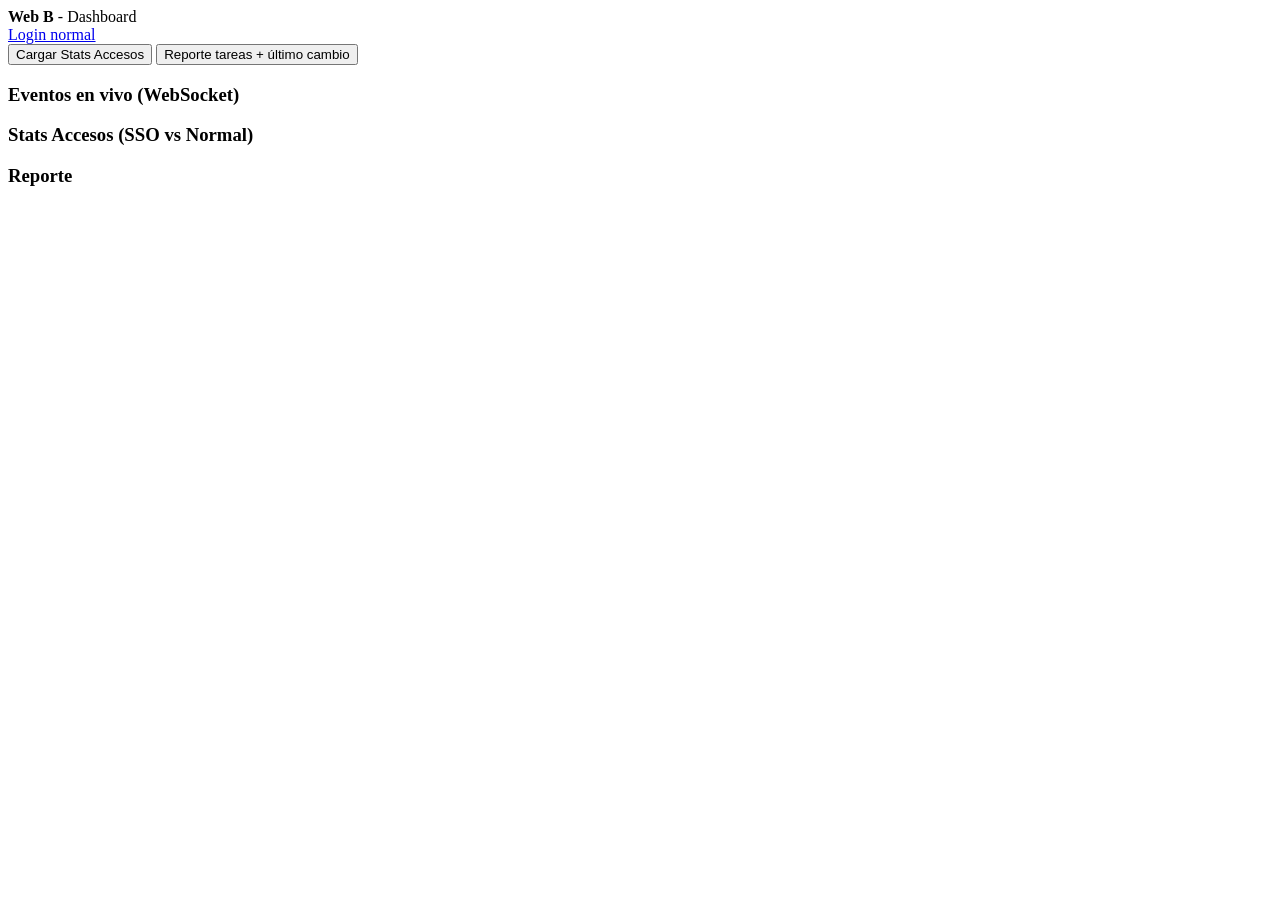
==== frontend_b/public/dashboard.html @ 0000276c "feat: realtime reports + SSO JWT + RabbitMQ->MQTT bridge + mosquitto config" ====
<!doctype html>
<html>
<head><meta charset="utf-8"><title>Web B - Dashboard</title></head>
<link rel="stylesheet" href="/styles.css">

<body>
  <div class="header">
    <div><b>Web B</b> - Dashboard</div>
    <a href="/login.html">Login normal</a>
  </div>

  <div class="container">
    <div class="card">
      <button class="btn" id="loadStats">Cargar Stats Accesos</button>
      <button class="btn" id="loadReport">Reporte tareas + último cambio</button>
    </div>

    <div class="card">
      <h3>Eventos en vivo (WebSocket)</h3>
      <pre id="events"></pre>
    </div>

    <div class="card">
      <h3>Stats Accesos (SSO vs Normal)</h3>
      <pre id="stats"></pre>
    </div>

    <div class="card">
      <h3>Reporte</h3>
      <pre id="report"></pre>
    </div>
  </div>

  <script src="/b.js"></script>
</body>
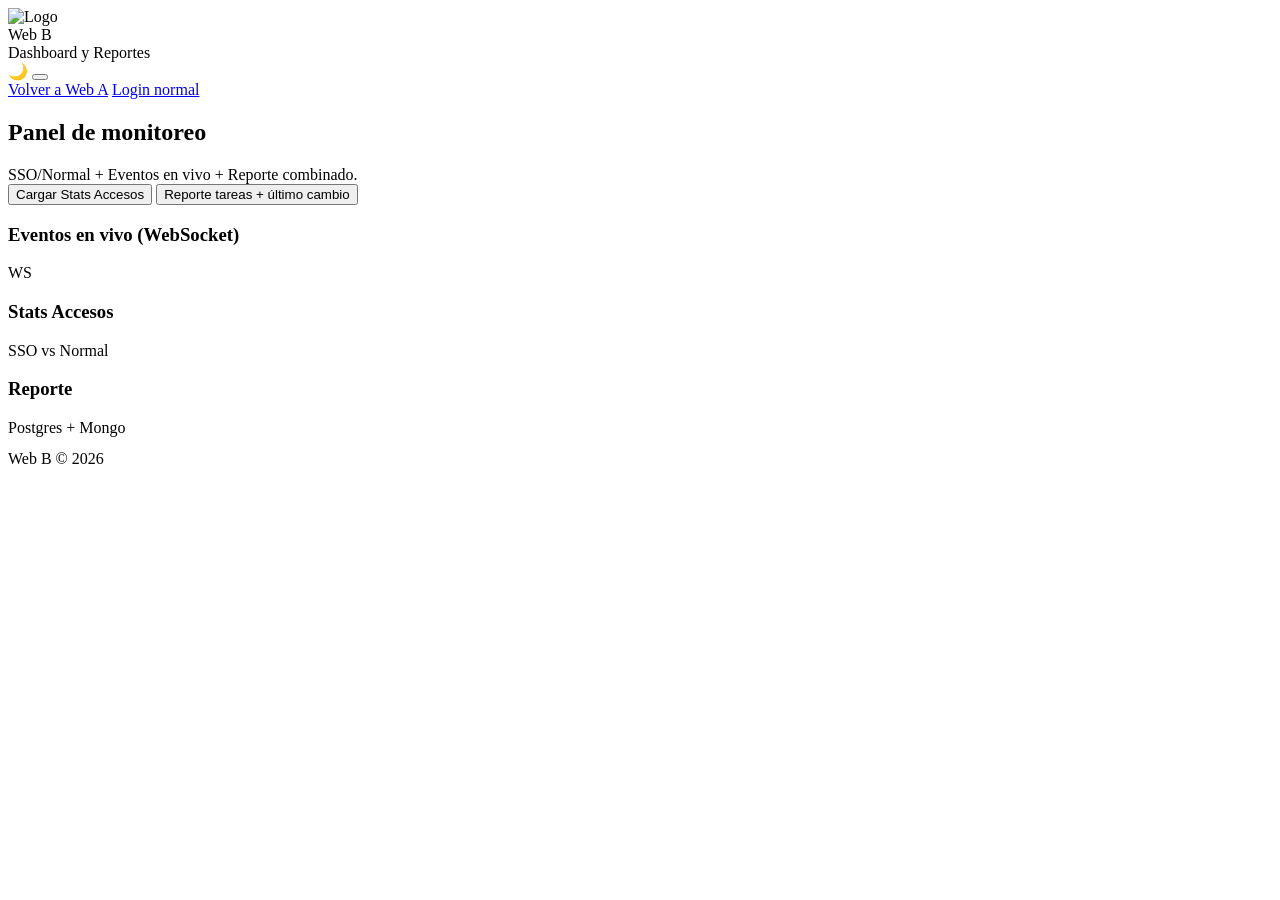
==== commit 294c8d83: "ui(frontends): unify Web A/B theme + responsive dashboard; add logos; compose tweaks" ====
--- a/frontend_b/public/dashboard.html
+++ b/frontend_b/public/dashboard.html
@@ -1,35 +1,114 @@
 <!doctype html>
-<html>
-<head><meta charset="utf-8"><title>Web B - Dashboard</title></head>
-<link rel="stylesheet" href="/styles.css">
+<html lang="es">
+<head>
+  <meta charset="utf-8">
+  <meta name="viewport" content="width=device-width,initial-scale=1">
+  <title>Web B - Dashboard</title>
+  <link rel="stylesheet" href="/styles.css">
+</head>
 
 <body>
-  <div class="header">
-    <div><b>Web B</b> - Dashboard</div>
-    <a href="/login.html">Login normal</a>
-  </div>
-
-  <div class="container">
-    <div class="card">
-      <button class="btn" id="loadStats">Cargar Stats Accesos</button>
-      <button class="btn" id="loadReport">Reporte tareas + último cambio</button>
+  <header class="topbar">
+    <div class="brand">
+      <img class="brand-logo img-logo" src="/logo.png" alt="Logo" />
+      <div class="brand-text">
+        <div class="title">Web B</div>
+        <div class="subtitle">Dashboard y Reportes</div>
+      </div>
     </div>
 
-    <div class="card">
-      <h3>Eventos en vivo (WebSocket)</h3>
-      <pre id="events"></pre>
+    <div class="right">
+      <div class="theme-toggle" title="Cambiar tema">
+        <span class="theme-label" aria-hidden="true">🌙</span>
+        <button id="themeToggle" class="switch" type="button" aria-label="Cambiar tema" aria-pressed="false">
+          <span class="switch-knob"></span>
+        </button>
+      </div>
+
+      <a class="btn ghost" id="backToA" href="#">Volver a Web A</a>
+      <a class="btn" href="/login.html">Login normal</a>
     </div>
+  </header>
 
-    <div class="card">
-      <h3>Stats Accesos (SSO vs Normal)</h3>
-      <pre id="stats"></pre>
-    </div>
+  <main class="container">
+    <section class="card">
+      <div class="row">
+        <div>
+          <h2 class="card-title">Panel de monitoreo</h2>
+          <div class="muted small">SSO/Normal + Eventos en vivo + Reporte combinado.</div>
+        </div>
 
-    <div class="card">
-      <h3>Reporte</h3>
-      <pre id="report"></pre>
-    </div>
-  </div>
+        <div class="row-actions">
+          <button class="btn primary" id="loadStats" type="button">Cargar Stats Accesos</button>
+          <button class="btn" id="loadReport" type="button">Reporte tareas + último cambio</button>
+        </div>
+      </div>
+    </section>
+
+    <!-- ✅ RESPONSIVE PRO: 2 columnas en grande, 1 columna en mediano/pequeño -->
+    <section class="split split-b">
+      <!-- EVENTOS -->
+      <div class="card">
+        <div class="section-title">
+          <h3 class="h3">Eventos en vivo (WebSocket)</h3>
+          <div class="chip">WS</div>
+        </div>
+        <pre id="events" class="report"></pre>
+      </div>
+
+      <!-- ✅ STATS (se apila abajo cuando la pantalla es mediana/pequeña) -->
+      <div class="card">
+        <div class="section-title">
+          <h3 class="h3">Stats Accesos</h3>
+          <div class="chip">SSO vs Normal</div>
+        </div>
+        <pre id="stats" class="report"></pre>
+      </div>
+    </section>
+
+    <section class="card">
+      <div class="section-title">
+        <h3 class="h3">Reporte</h3>
+        <div class="chip">Postgres + Mongo</div>
+      </div>
+      <pre id="report" class="report"></pre>
+    </section>
+  </main>
+
+  <footer class="footer">
+    <span class="muted small">Web B © 2026</span>
+  </footer>
+
+  <script>
+    const themeToggle = document.getElementById("themeToggle");
+    const backToA = document.getElementById("backToA");
+
+    // back to A (CAMBIA PUERTO SI ES NECESARIO)
+    (function(){
+      const host = window.location.hostname;
+      backToA.href = `http://${host}:8080/`; // <-- cambia si tu Web A usa otro puerto
+    })();
+
+    function applyTheme(theme) {
+      const root = document.documentElement;
+      const isDark = theme === "dark";
+      if (isDark) root.setAttribute("data-theme", "dark");
+      else root.removeAttribute("data-theme");
+      if (themeToggle) themeToggle.setAttribute("aria-pressed", isDark ? "true" : "false");
+      const label = document.querySelector(".theme-label");
+      if (label) label.textContent = isDark ? "☀️" : "🌙";
+    }
+    function getSavedTheme(){ return localStorage.getItem("theme") || "light"; }
+    function toggleTheme(){
+      const cur = getSavedTheme();
+      const next = cur === "dark" ? "light" : "dark";
+      localStorage.setItem("theme", next);
+      applyTheme(next);
+    }
+    applyTheme(getSavedTheme());
+    if (themeToggle) themeToggle.addEventListener("click", toggleTheme);
+  </script>
 
   <script src="/b.js"></script>
 </body>
+</html>
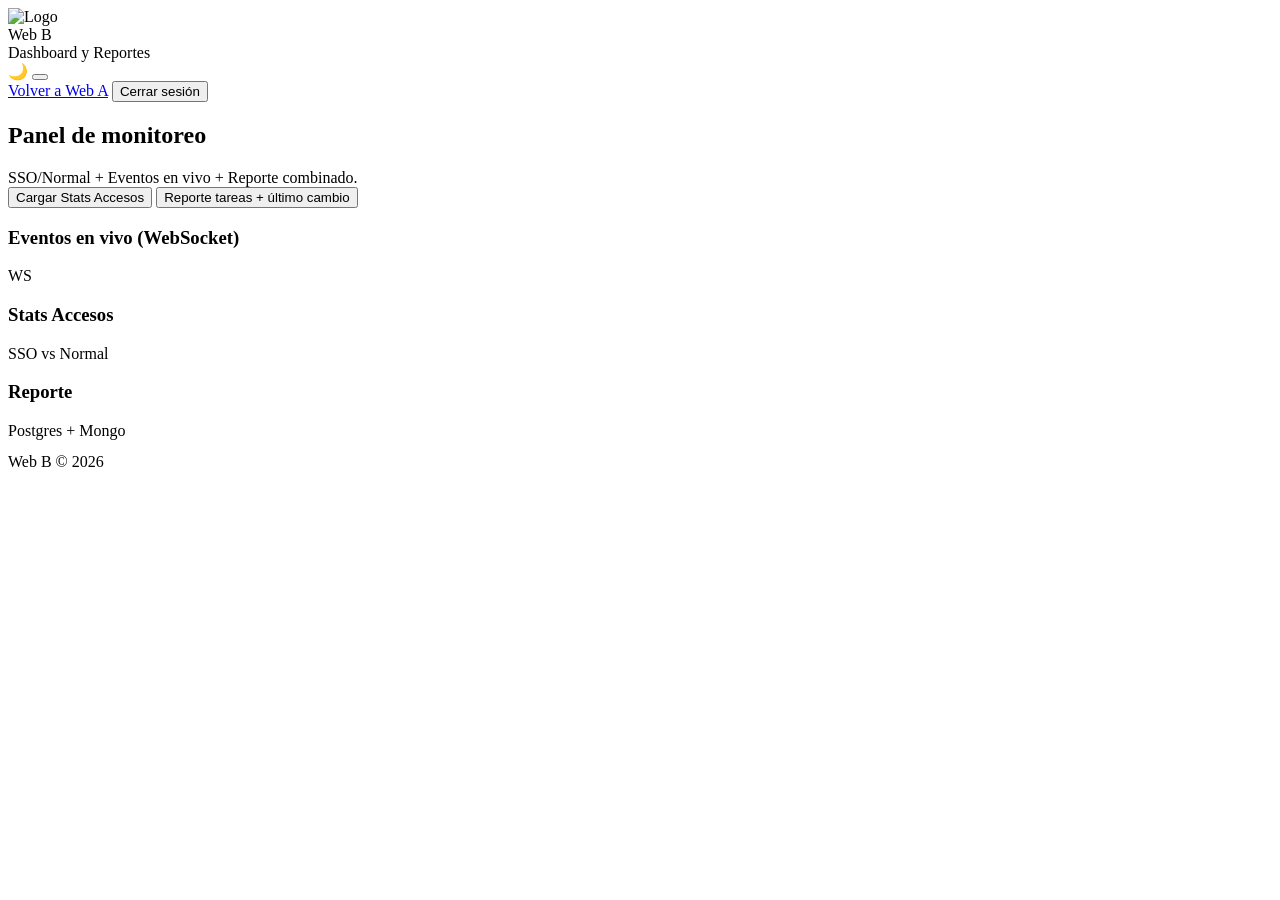
==== commit 4061037e: "feat(frontend-b): update dashboard, login, SSO views and client logic" ====
--- a/frontend_b/public/dashboard.html
+++ b/frontend_b/public/dashboard.html
@@ -26,7 +26,7 @@
       </div>
 
       <a class="btn ghost" id="backToA" href="#">Volver a Web A</a>
-      <a class="btn" href="/login.html">Login normal</a>
+      <button class="btn danger" id="logoutB" type="button">Cerrar sesión</button>
     </div>
   </header>
 
@@ -45,9 +45,7 @@
       </div>
     </section>
 
-    <!-- ✅ RESPONSIVE PRO: 2 columnas en grande, 1 columna en mediano/pequeño -->
     <section class="split split-b">
-      <!-- EVENTOS -->
       <div class="card">
         <div class="section-title">
           <h3 class="h3">Eventos en vivo (WebSocket)</h3>
@@ -56,7 +54,6 @@
         <pre id="events" class="report"></pre>
       </div>
 
-      <!-- ✅ STATS (se apila abajo cuando la pantalla es mediana/pequeña) -->
       <div class="card">
         <div class="section-title">
           <h3 class="h3">Stats Accesos</h3>
@@ -83,10 +80,9 @@
     const themeToggle = document.getElementById("themeToggle");
     const backToA = document.getElementById("backToA");
 
-    // back to A (CAMBIA PUERTO SI ES NECESARIO)
     (function(){
       const host = window.location.hostname;
-      backToA.href = `http://${host}:8080/`; // <-- cambia si tu Web A usa otro puerto
+      backToA.href = `http://${host}:8080/`;
     })();
 
     function applyTheme(theme) {
@@ -110,5 +106,9 @@
   </script>
 
   <script src="/b.js"></script>
+  <script>
+    initDashboard();
+  </script>
+
 </body>
 </html>
